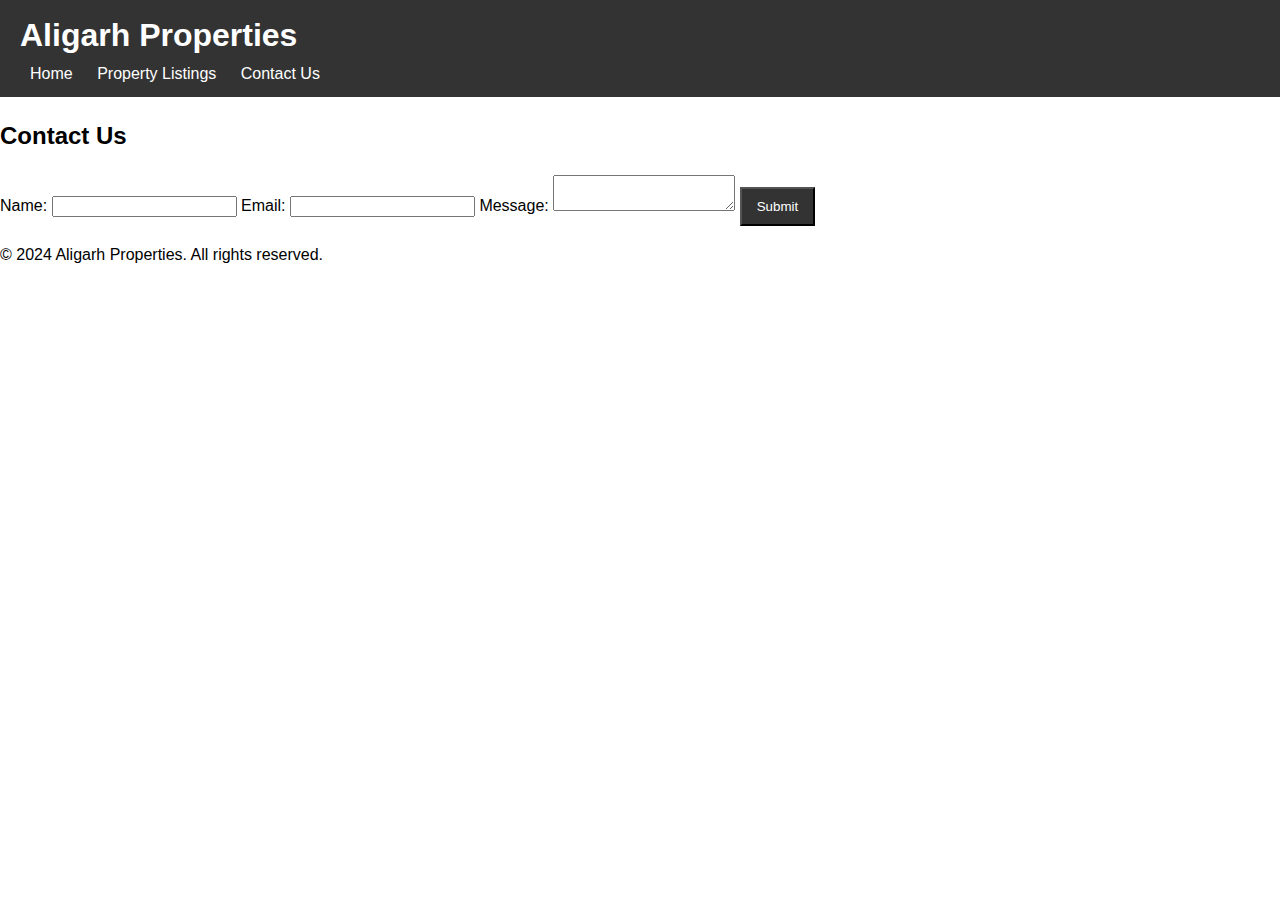
==== contact.html @ 15cbb44b "Add files via upload" ====
<!DOCTYPE html>
<html lang="en">
<head>
    <meta charset="UTF-8">
    <meta name="viewport" content="width=device-width, initial-scale=1.0">
    <title>Contact Us</title>
    <link rel="stylesheet" href="styles.css">
</head>
<body>
    <header>
        <h1>Aligarh Properties</h1>
        <nav>
            <a href="index.html">Home</a>
            <a href="listings.html">Property Listings</a>
            <a href="contact.html">Contact Us</a>
        </nav>
    </header>

    <main>
        <h2>Contact Us</h2>
        <form action="https://formsubmit.co/toateeb09@gmail.com" method="POST">
            <label for="name">Name:</label>
            <input type="text" id="name" name="name" required>

            <label for="email">Email:</label>
            <input type="email" id="email" name="email" required>

            <label for="message">Message:</label>
            <textarea id="message" name="message" required></textarea>

            <button type="submit" class="btn">Submit</button>
        </form>
    </main>

    <footer>
        <p>&copy; 2024 Aligarh Properties. All rights reserved.</p>
    </footer>
</body>
</html>
---- styles.css ----
/* General styles */
body {
    font-family: Arial, sans-serif;
    margin: 0;
    padding: 0;
    line-height: 1.6;
}

header {
    background: #333;
    color: #fff;
    padding: 10px 20px;
}

header h1 {
    margin: 0;
}

header nav a {
    color: #fff;
    text-decoration: none;
    margin: 0 10px;
}

/* Hero section */
.hero {
    position: relative;
    text-align: center;
}

.hero-image {
    width: 100%;
    height: 100%;
    object-fit: cover;
}

.hero-text {
    position: absolute;
    top: 50%;
    left: 50%;
    transform: translate(-50%, -50%);
    color: white;
    background-color: rgba(0, 0, 0, 0.5);
    padding: 20px;
    border-radius: 10px;
    width: 90%;  /* Ensure it doesn't stretch too wide on smaller screens */
    box-sizing: border-box;
}

.hero-text h2 {
    font-size: 3em; /* Default size for large screens */
    margin: 0;
    line-height: 1.2;
}

.hero-text p {
    font-size: 1.2em;
}

/* Button */
.btn {
    display: inline-block;
    background: #333;
    color: #fff;
    padding: 10px 15px;
    text-decoration: none;
    margin-top: 10px;
}

/* Media Queries for Responsiveness */

/* Small Screens (Mobile) */
@media screen and (max-width: 768px) {
    .hero-text {
        padding: 10px;
        width: 80%;
    }

    .hero-text h2 {
        font-size: 2.5em; /* Smaller text on smaller screens */
    }

    .hero-text p {
        font-size: 1em; /* Adjust paragraph text size */
    }
}

/* Extra Small Screens (Very Small Mobile) */
@media screen and (max-width: 480px) {
    .hero-text h2 {
        font-size: 1.8em; /* Even smaller font size */
    }

    .hero-text p {
        font-size: 0.9em;
    }
}
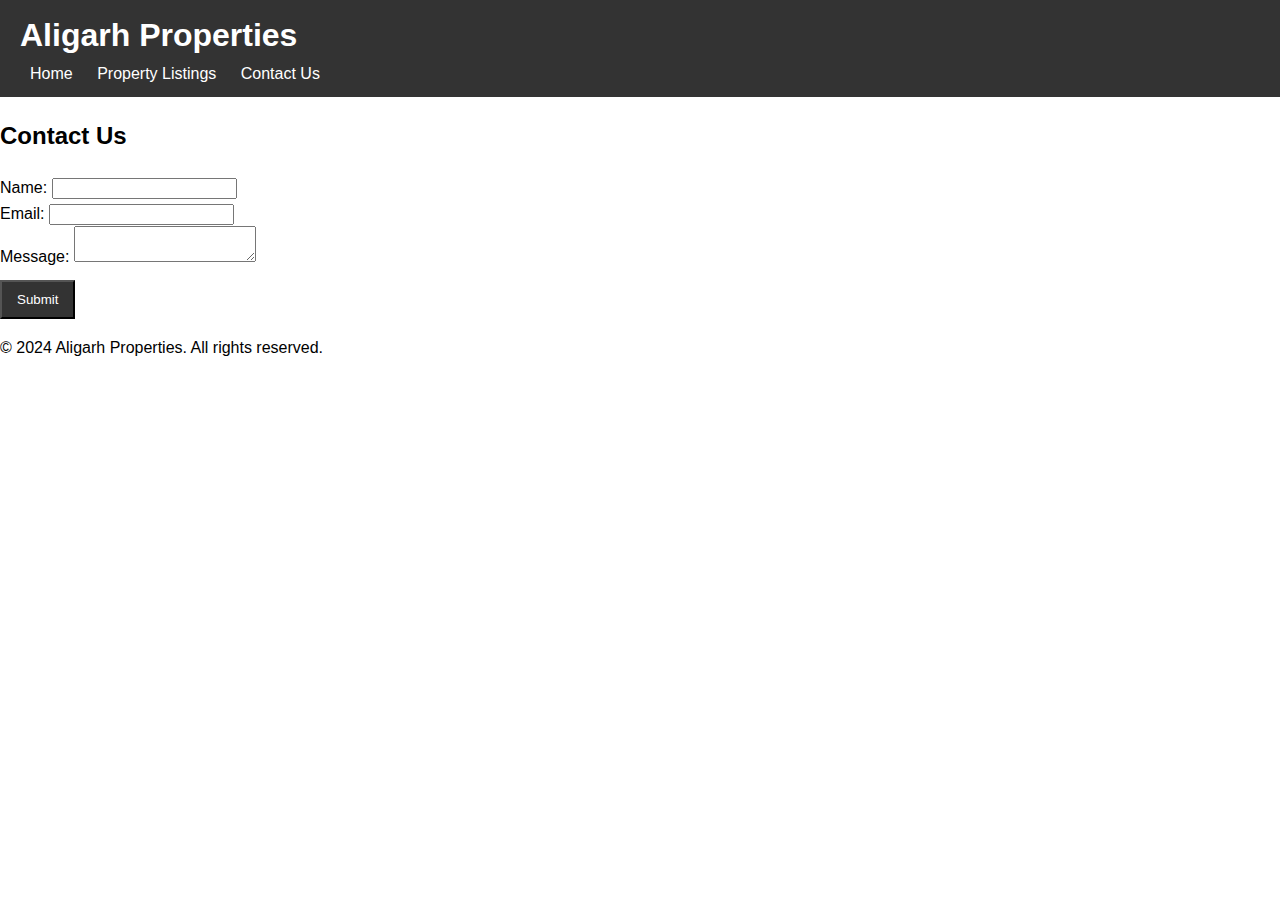
==== commit 5e713947: "Update contact.html" ====
--- a/contact.html
+++ b/contact.html
@@ -20,13 +20,16 @@
         <h2>Contact Us</h2>
         <form action="https://formsubmit.co/toateeb09@gmail.com" method="POST">
             <label for="name">Name:</label>
-            <input type="text" id="name" name="name" required>
+            <input type="text" id="name" name="name" required>    <br>
+
 
             <label for="email">Email:</label>
-            <input type="email" id="email" name="email" required>
+            <input type="email" id="email" name="email" required>    <br>
+
 
             <label for="message">Message:</label>
-            <textarea id="message" name="message" required></textarea>
+            <textarea id="message" name="message" required></textarea>    <br>
+
 
             <button type="submit" class="btn">Submit</button>
         </form>
--- a/styles.css
+++ b/styles.css
@@ -26,12 +26,13 @@
 .hero {
     position: relative;
     text-align: center;
+    width: 100%;
 }
 
 .hero-image {
-    width: 100%;
-    height: 100%;
-    object-fit: cover;
+    width: 100%;  /* Ensure image takes full width */
+    height: auto; /* Maintain aspect ratio */
+    object-fit: cover; /* Make sure image covers the area without stretching */
 }
 
 .hero-text {
@@ -43,7 +44,7 @@
     background-color: rgba(0, 0, 0, 0.5);
     padding: 20px;
     border-radius: 10px;
-    width: 90%;  /* Ensure it doesn't stretch too wide on smaller screens */
+    width: 90%;
     box-sizing: border-box;
 }
 
@@ -55,6 +56,13 @@
 
 .hero-text p {
     font-size: 1.2em;
+}
+
+/* Property Images */
+.property img {
+    width: 100%;  /* Ensure the image takes full width of the container */
+    height: auto;  /* Maintain aspect ratio */
+    object-fit: cover; /* Ensure proper scaling of image */
 }
 
 /* Button */
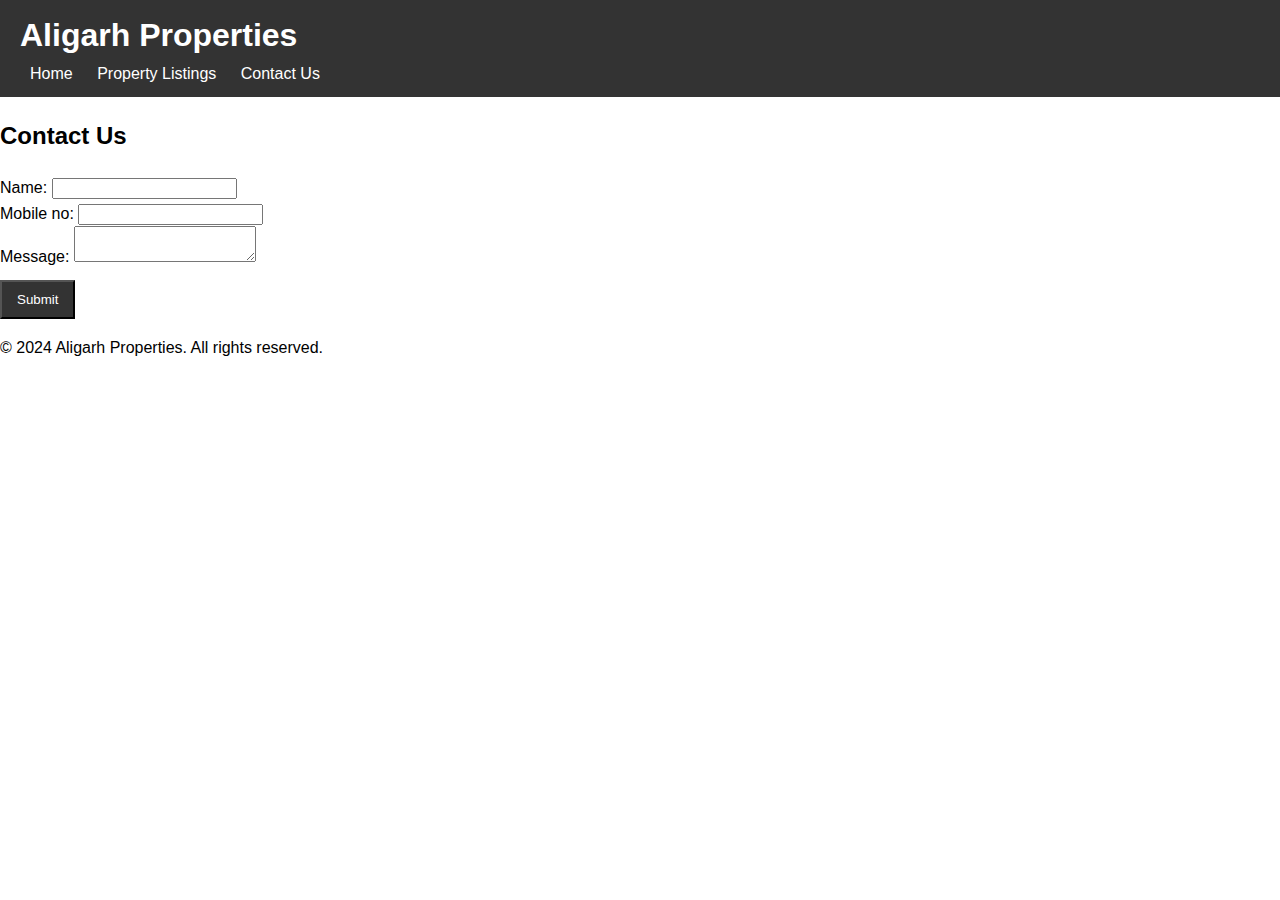
==== commit 6955a8d4: "Update contact.html" ====
--- a/contact.html
+++ b/contact.html
@@ -23,8 +23,8 @@
             <input type="text" id="name" name="name" required>    <br>
 
 
-            <label for="email">Email:</label>
-            <input type="email" id="email" name="email" required>    <br>
+           <label for="mobile no">Mobile no:</label>
+            <input type="number" id="email" name="number" required>    <br>
 
 
             <label for="message">Message:</label>
